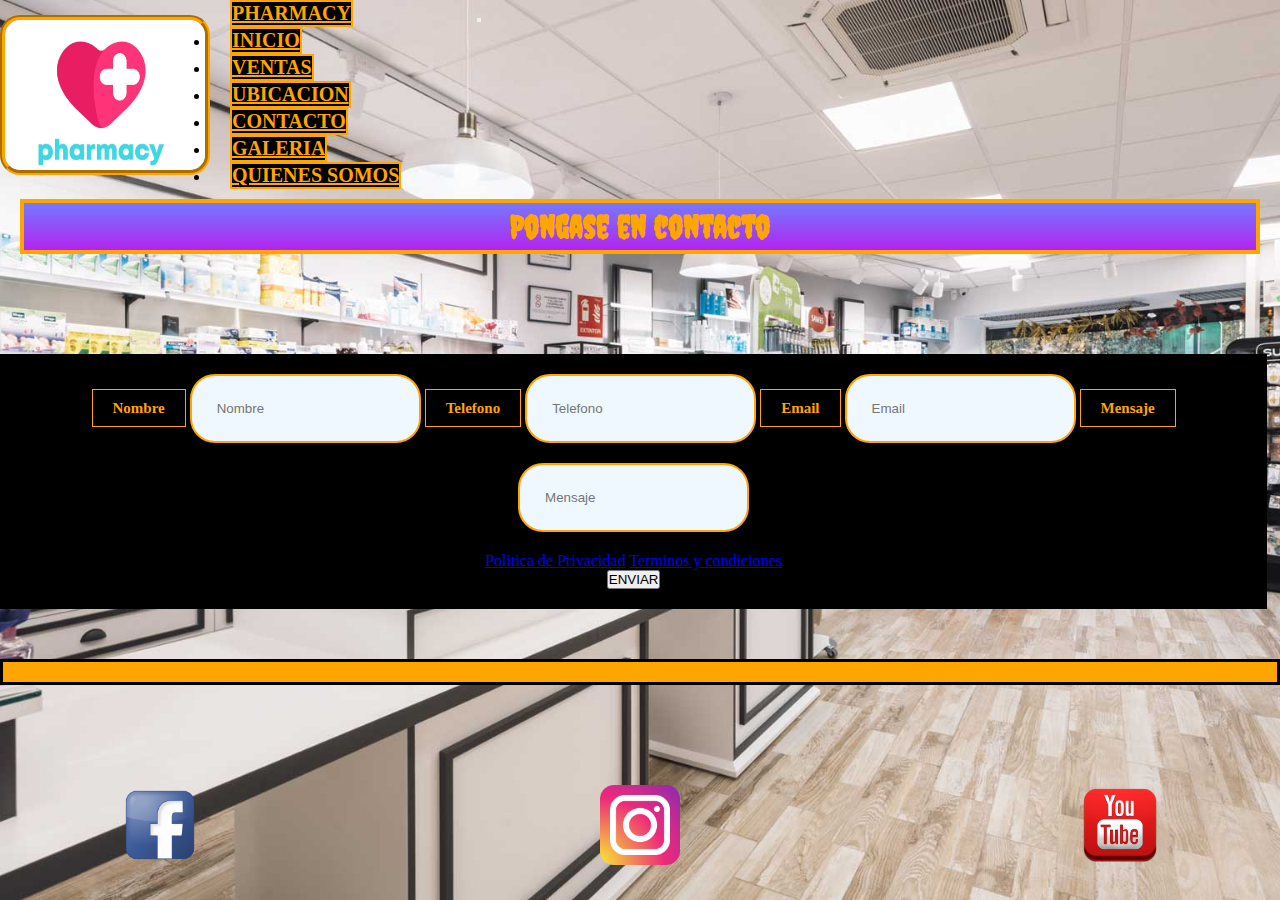
==== pages/contacto.html @ f9989104 "rpimer commit" ====
<!DOCTYPE html>
<html lang="en">

<head>
    <meta charset="UTF-8">
    <meta http-equiv="X-UA-Compatible" content="IE=edge">
    <meta name="viewport" content="width=, initial-scale=1.0">
    <link rel="Stylesheet" href="../css/style.css">
    <link rel="preconnect" href="https://fonts.googleapis.com">
    <link rel="preconnect" href="https://fonts.gstatic.com" crossorigin>
    <link href="https://fonts.googleapis.com/css2?family=Creepster&family=Roboto:wght@700;900&display=swap"
        rel="stylesheet">
        <link href="https://cdn.jsdelivr.net/npm/bootstrap@5.3.0-alpha3/dist/css/bootstrap.min.css" rel="stylesheet" integrity="sha384-KK94CHFLLe+nY2dmCWGMq91rCGa5gtU4mk92HdvYe+M/SXH301p5ILy+dN9+nJOZ" crossorigin="anonymous">
  </head>
    <title>FARMACIA CONTACTO</title>
</head>

<body>
    <header>
        <!-- LINK DE logo y NAV -->


        <img src="../img/LOGO.png" class="logo" alt="#">

        <nav class="navbar navbar-expand-lg bg-body-tertiary">
            <div class="container-fluid">
                <a href="../index.html" class="nav-link" id="Inicio">PHARMACY</a>
              <button class="navbar-toggler" type="button" data-bs-toggle="collapse" data-bs-target="#navbarText" aria-controls="navbarText" aria-expanded="false" aria-label="Toggle navigation">
                <span class="navbar-toggler-icon"></span>
              </button>
              <div class="collapse navbar-collapse" id="navbarText">
                <ul class="navbar-nav me-auto mb-2 mb-lg-0">
                    <li class="nav-item">
                        <a href="../index.html" class="nav-link" id="Inicio">INICIO</a>
                      </li>
                  <li class="nav-item">
                    <a href="../pages/ventas.html" class="nav-link">VENTAS</a>
                  </li>
                  <li class="nav-item">
                    <a href="../pages/ubicacion.html" class="nav-link">UBICACION</a>
                  </li>
                  <li class="nav-item">
                    <a href="../pages/contacto.html" class="nav-link">CONTACTO</a>
                  </li>
                  <li class="nav-item">
                    <a href="../pages/galeria.html" class="nav-link">GALERIA</a>
                  </li>
                  <li class="nav-item">
                    <a href="../pages/quienes-somos.html" class="nav-link">QUIENES SOMOS</a>
                  </li>
                </ul>

              </div>
            </div>
          </nav>
    </header>

    <h1>Pongase en contacto</h1>
    <main>
        <div class="resolucion">
            <div class="desktop">

            </div>
            <div class="tablet">

            </div>
            <div class="movil">

            </div>

            <form class="formulario">

                <label for="name">Nombre</label>
                <input type="text" name="name" id="name" placeholder="Nombre">

                <label for="phone">Telefono</label>
                <input type="tel" name="phone" id="phone" placeholder="Telefono">

                <label for="email">Email</label>
                <input type="email" name="email" id="email" placeholder="Email">

                <label for="message">Mensaje</label>
                <input type="message" id="message" cols="30" rows="5" placeholder="Mensaje"></textarea>

                <div class="form-txt">
                    <a href="#"> Politica de Privacidad</a>
                    <a href="#"> Terminos y condiciones</a>
                </div>
                <button>ENVIAR</button>

            </form>
    </main>
    <hr>
    <footer>

        <ul class="flex-redes">
            <a href="https://www.facebook.com/"> <img src="../img/social_facebook_box_blue_256_30649.png"
                    class="logoface" alt="#"></a>
            <a href="https://www.instagram.com/"><img
                    src="../img/iconfinder-social-media-applications-3instagram-4102579_113804.png" class="logoinsta"
                    alt="#"></a>
            <a href="https://www.youtube.com/"><img src="../img/social_youtube_2756.png" class="logoyou" alt="#"></a>




        </ul>
    </footer>


    <script src="https://cdn.jsdelivr.net/npm/bootstrap@5.3.0-alpha3/dist/js/bootstrap.bundle.min.js"
        integrity="sha384-ENjdO4Dr2bkBIFxQpeoTz1HIcje39Wm4jDKdf19U8gI4ddQ3GYNS7NTKfAdVQSZe"
        crossorigin="anonymous"></script>


</body>






</html>
---- css/style.css ----
.resolucion {
    width: 99%;
    text-align: center;
}


/**Movil**/

@media (max-width: 767px) {
    .desktop {
        display: none;
    }
    .tablet {
        display: none;
    }
}


/**Tablet**/

@media (min-width: 768px) and (max-width: 990px) {
    .desktop {
        display: none;
    }
    .movil {
        display: none;
    }
}


/**Escritorio**/

@media (min-width: 991px) {
    .tablet {
        display: none;
    }
    .movil {
        display: none;
    }
}
@import url('https://fonts.googleapis.com/css2?family=Roboto:wght@700;900&display=swap');

* {
    padding: 0%;
    margin: 0%
}




body {

    background-image: url("../img/farmaciafondo.jpg");
    background-position: center center;
    background-repeat: no-repeat;
    background-size: cover;
    background-attachment: fixed;
    min-height: 20vh;
    display:inline;



}

.logo2 {
    display: flex;
    flex-wrap: wrap;
    align-content: space-around;
    justify-content: flex-start;
    align-items: center;
    flex-direction: column-reverse;
    margin: auto;
    width: 50%;



}



.logo {
    width: 200px;
    height: 150px;
    margin-right: -400px;
    display: grid;
    align-items: center;
    border: 5px groove orange;
    border-radius: 20px;
    margin: 0px;
    padding: 0%;

}




.logoventa {
    width: 500px;
    height: 400px;
    background-position: center;
    background-repeat: no-repeat;
    background-size: cover;
    background-attachment: fixed;
    align-items: center;
    margin-left: 600px;
    border: 10px solid orange;
    margin-top: 50px;
    border-radius: 60px;

}



.nav-link {

    align-items: center;
    margin-left: 20px;
    margin-right: 120px;
    font-weight: 800;
    color: orange;
    font-size: 20px;
    background-color: black;
    border: 2px solid orange;
    display: inline-block;

}

a.nav-link {

    align-items: center;
    margin-left: 20px;
    margin-right: 120px;
    font-weight: 800;
    color: orange;
    font-size: 20px;
    background-color: black;
    border: 2px solid orange;
    display: inline-block;

}

.nav-link:hover {
    background-color: rgb(254, 251, 251);
    transform: scale(1.3);


}




header {
    display: flex;
    align-items: center;
    margin-right: 50px;
}

h1 {

    font-family: 'Creepster', cursive;
    display: flex;
    flex-wrap: nowrap;
    align-content: stretch;
    justify-content: space-around;
    font-size: 200%;
    background-color: black;
    border: 4px solid orange;
    align-items: center;
    margin-left: 20px;
    margin-right: 20px;
    color: orange;
    padding: 5px;
    margin-top: 10px;
    background-image: linear-gradient(to top, #b224ef 0%, #7579ff 100%);





}

P {
    color: orange;
    margin-left: 500px;
    background-color: rgb(3, 3, 3);
    font-size: 25px;
    margin: 0;


}

h3 {
    color: rgb(253, 253, 251);
    margin-left: 500px;
    background-color: rgb(3, 3, 3);
    font-size: 25px;
    margin: 0;


}

.logoinsta {
    width: 80px;
    height: 80px;
    margin-left: 400px;
    margin-right: 400px;
}

.logoyou {
    width: 80px;
    height: 80px;

}


.logoface {
    width: 80px;
    height: 80px;
    margin-top: 100px;

}

h4 {
    font-weight: 800;
    color: orange;
    font-size: 20px;
    background-color: black;
    border: 2px solid orange;
    display: flex;
    padding: 10px;
    align-items: center;
}


/* div { 
    width: 40px;
    height: 40px;
    margin-left: -400px;
    padding: 2%;

 } */

h5 {

    font-weight: 800;
    color: orange;
    font-size: 20px;
    background-color: black;
    border: 2px solid orange;
    display: flex;
    padding: 10px;
    margin-left: 850px;
    align-items: flex-start 600px;



}

/*.pventas {
    display: grid;
    margin-left: 400px;
    font-weight: 800px;
    color: orange;
    font-size: 20px;
    background-color: black;
    border: 2px solid orange;
    flex-wrap: wrap;
    margin-top: 100px;
    grid-template-columns: 1fr 1fr;


}

.ventass { 
    border-radius: 5px;
    width: 300px;
    height: 300px;
    flex-wrap: wrap;
    text-align: center;

}

.ventass img { 
    display: grid;
    border-radius: 5px;
    width: 300px;
    height: 300px;
    flex-wrap: wrap;
    text-align: center;
    grid-template-columns: 100px;*/



/* .ventas { 
    display: grid;
    border-radius: 5px;
    width: 300px;
    height: 300px;
    flex-wrap: wrap;
    text-align: center;
    grid-template-columns: 100px;
}*/
/*.vent1{
 width: 200px;
 margin-right: 500px;
}

.vent2{
    width: 200px;
    margin-right: 500px;
    
}

.vent3{
    width: 200px;
    margin-right: 500px;
    
}

.vent4{
    width: 200px;
    margin-right: 500px;
    
}

*/
label {
    color: orange;
    font-size: 15px;
    font-weight: 600;
    margin-bottom: 15px;
    background-color: black;
    border: 1px solid orange;
    padding: 10px 20px;
}

input,
textarea {
    padding: 25px 25px;
    border-radius: 25px;
    margin-bottom: 20px;
    background-color: aliceblue;
    border: 2px solid orange;
    color: rgb(8, 5, 1);
    outline: none;
}

form {
    margin-top: 100px;
    box-sizing: border-box;
    padding: 50px 20px;
}

form-text {
    margin-top: 100px;
    margin-left: 200px;

    width: 50px;
    padding: 50px 20px;
}


hr {
    padding: 5px;
    color: rgb(10, 7, 0);
    background-color: black;
    background: orange;
    height: 10px;
    border: 3px solid black;
    margin-top: 50px;
}

.imagen00 {


    width: 500px;
    height: 400px;
    padding: 10px;
    background-position: center center;
    background-size: cover;
    border: 5px groove orange;
    border-radius: 20px;
    background-color: aliceblue;


}

.flex-redes {
    display: flex;
    flex-wrap: wrap;
    justify-content: center;
    flex-direction: row;
    align-content: center;
    align-items: flex-end;




}
.logoface:hover {
    background-color: rgb(254, 251, 251);
    transform: scale(1.5);
    border: 5px groove orange;
    border-radius: 20px;
}

.logoyou:hover {
    background-color: rgb(254, 251, 251);
    transform: scale(1.5);
    border: 5px groove orange;
    border-radius: 20px;
}

.logoinsta:hover {
    background-color: rgb(254, 251, 251);
    transform: scale(1.5);
    border: 5px groove orange;
    border-radius: 20px;
}



.video {
    display: flex;
    padding: 25%;
    align-items: center;
    justify-content: center;
    flex-wrap: nowrap;
    flex-direction: column;
    height: 40px;

}




.map {
    display: flex;
    flex-wrap: wrap;
    align-content: space-around;
    justify-content: flex-start;
    align-items: center;
    flex-direction: column-reverse;
}

.nuestrahistoria {
    color: orange;
    margin-left: 500px;
    background-color: rgb(3, 3, 3);
    font-size: 25px;
    margin: 0;
    font-family: sans-serif;
}


.formulario {
    flex-wrap: wrap;
    background-color: black;
    padding: 20px;
}



.contenedor-items {
    display: flex;
    flex-wrap: wrap;
    grid-template-columns: 1fr 1fr;
}

.columnasx2 {
    padding: 2%;
    align-items: center;
    margin-left: 20px;
    margin-right: 10px;
    font-weight: 800;
    color: rgb(14, 10, 3);
    font-size: 20px;
    background-color: rgb(248, 246, 246);
    border: 2px solid orange; 
    margin-top: 1rem;


}

footer {
    min-height: 20vh;

}


div img {
    height: 200px;
}

div h2 {
    background-color: rgb(160, 114, 14);
    text-align: center;

}

.main img {
    display: grid;
}

button:hover{
    background-color: #f00909;
    color: white;
}


.navbar-toggler:focus{
    box-shadow: none;
}
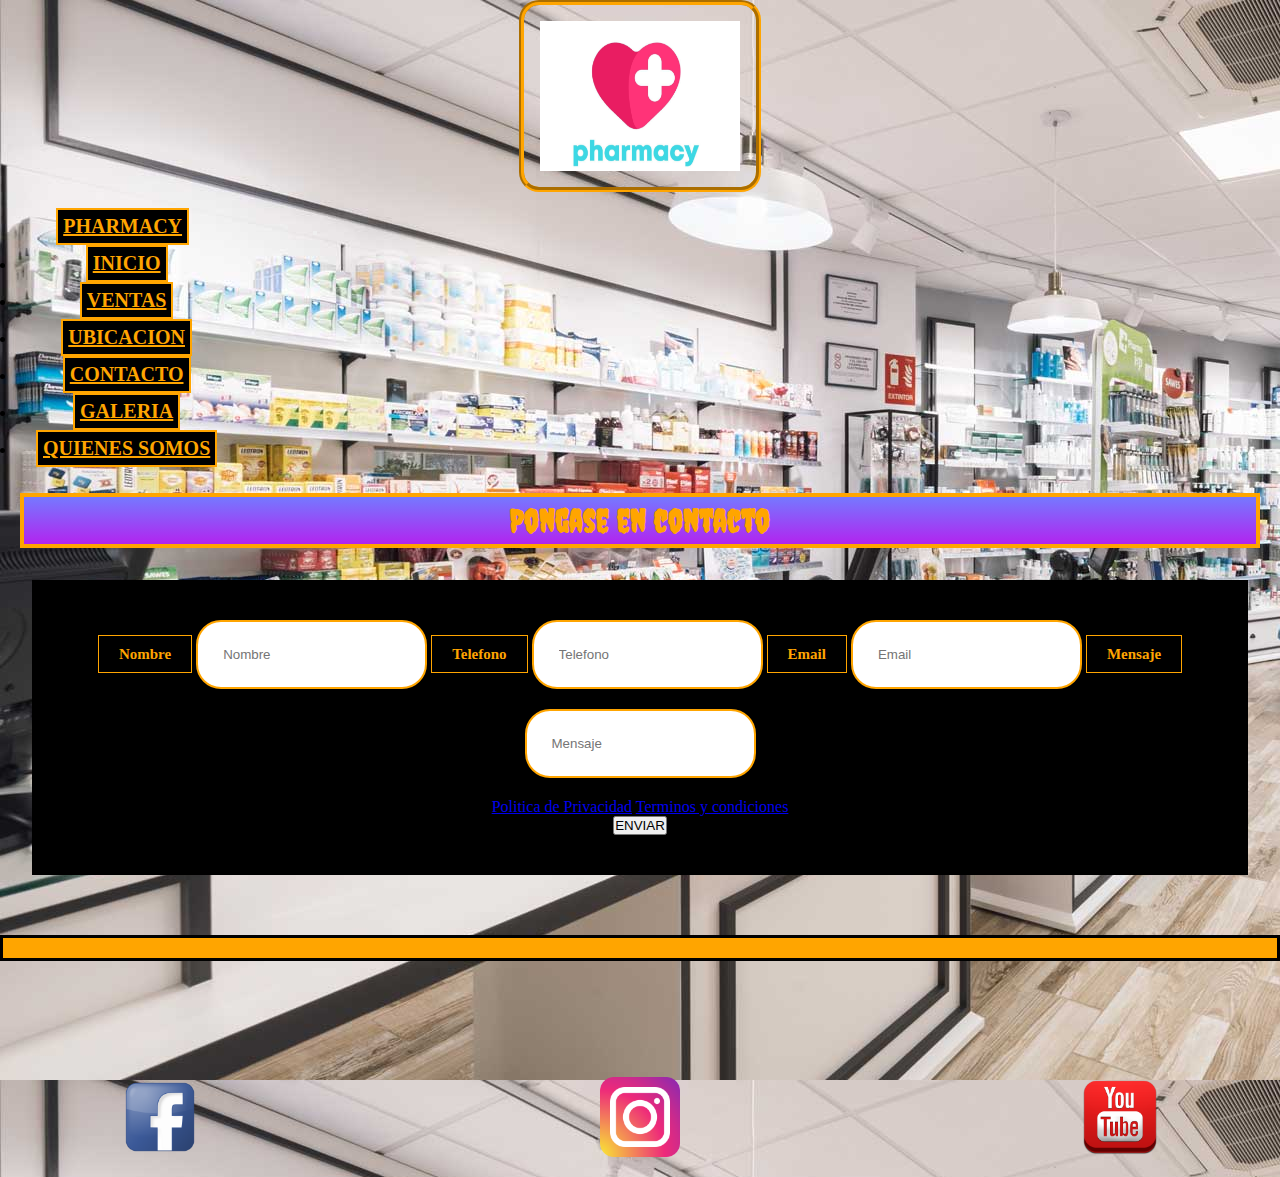
==== commit 7508d39a: "reentrega" ====
--- a/pages/contacto.html
+++ b/pages/contacto.html
@@ -2,115 +2,106 @@
 <html lang="en">
 
 <head>
-    <meta charset="UTF-8">
-    <meta http-equiv="X-UA-Compatible" content="IE=edge">
-    <meta name="viewport" content="width=, initial-scale=1.0">
-    <link rel="Stylesheet" href="../css/style.css">
-    <link rel="preconnect" href="https://fonts.googleapis.com">
-    <link rel="preconnect" href="https://fonts.gstatic.com" crossorigin>
-    <link href="https://fonts.googleapis.com/css2?family=Creepster&family=Roboto:wght@700;900&display=swap"
-        rel="stylesheet">
-        <link href="https://cdn.jsdelivr.net/npm/bootstrap@5.3.0-alpha3/dist/css/bootstrap.min.css" rel="stylesheet" integrity="sha384-KK94CHFLLe+nY2dmCWGMq91rCGa5gtU4mk92HdvYe+M/SXH301p5ILy+dN9+nJOZ" crossorigin="anonymous">
-  </head>
-    <title>FARMACIA CONTACTO</title>
+  <meta charset="UTF-8">
+  <meta http-equiv="X-UA-Compatible" content="IE=edge">
+  <meta name="viewport" content="width=, initial-scale=1.0">
+  <link rel="Stylesheet" href="../css/style.css">
+  <link rel="preconnect" href="https://fonts.googleapis.com">
+  <link rel="preconnect" href="https://fonts.gstatic.com" crossorigin>
+  <link href="https://fonts.googleapis.com/css2?family=Creepster&family=Roboto:wght@700;900&display=swap"
+    rel="stylesheet">
+  <link href="https://cdn.jsdelivr.net/npm/bootstrap@5.3.0-alpha3/dist/css/bootstrap.min.css" rel="stylesheet"
+    integrity="sha384-KK94CHFLLe+nY2dmCWGMq91rCGa5gtU4mk92HdvYe+M/SXH301p5ILy+dN9+nJOZ" crossorigin="anonymous">
+
+  <title>FARMACIA CONTACTO</title>
 </head>
 
 <body>
-    <header>
-        <!-- LINK DE logo y NAV -->
+      <!-- LINK DE logo y NAV -->
+      <img src="../img/LOGO.png" class="logo" alt="#">
+
+  <header>
 
 
-        <img src="../img/LOGO.png" class="logo" alt="#">
+    <nav class="navbar navbar-expand-lg bg-body-tertiary">
+      <div class="container-fluid">
+        <a href="../index.html" class="nav-link" id="Inicio">PHARMACY</a>
+        <button class="navbar-toggler" type="button" data-bs-toggle="collapse" data-bs-target="#navbarText"
+          aria-controls="navbarText" aria-expanded="false" aria-label="Toggle navigation">
+          <span class="navbar-toggler-icon"></span>
+        </button>
+        <div class="collapse navbar-collapse" id="navbarText">
+          <ul class="navbar-nav me-auto mb-2 mb-lg-0">
+            <li class="nav-item">
+              <a href="../index.html" class="nav-link" id="Inicio">INICIO</a>
+            </li>
+            <li class="nav-item">
+              <a href="../pages/ventas.html" class="nav-link">VENTAS</a>
+            </li>
+            <li class="nav-item">
+              <a href="../pages/ubicacion.html" class="nav-link">UBICACION</a>
+            </li>
+            <li class="nav-item">
+              <a href="../pages/contacto.html" class="nav-link">CONTACTO</a>
+            </li>
+            <li class="nav-item">
+              <a href="../pages/galeria.html" class="nav-link">GALERIA</a>
+            </li>
+            <li class="nav-item">
+              <a href="../pages/quienes-somos.html" class="nav-link">QUIENES SOMOS</a>
+            </li>
+          </ul>
 
-        <nav class="navbar navbar-expand-lg bg-body-tertiary">
-            <div class="container-fluid">
-                <a href="../index.html" class="nav-link" id="Inicio">PHARMACY</a>
-              <button class="navbar-toggler" type="button" data-bs-toggle="collapse" data-bs-target="#navbarText" aria-controls="navbarText" aria-expanded="false" aria-label="Toggle navigation">
-                <span class="navbar-toggler-icon"></span>
-              </button>
-              <div class="collapse navbar-collapse" id="navbarText">
-                <ul class="navbar-nav me-auto mb-2 mb-lg-0">
-                    <li class="nav-item">
-                        <a href="../index.html" class="nav-link" id="Inicio">INICIO</a>
-                      </li>
-                  <li class="nav-item">
-                    <a href="../pages/ventas.html" class="nav-link">VENTAS</a>
-                  </li>
-                  <li class="nav-item">
-                    <a href="../pages/ubicacion.html" class="nav-link">UBICACION</a>
-                  </li>
-                  <li class="nav-item">
-                    <a href="../pages/contacto.html" class="nav-link">CONTACTO</a>
-                  </li>
-                  <li class="nav-item">
-                    <a href="../pages/galeria.html" class="nav-link">GALERIA</a>
-                  </li>
-                  <li class="nav-item">
-                    <a href="../pages/quienes-somos.html" class="nav-link">QUIENES SOMOS</a>
-                  </li>
-                </ul>
+        </div>
+      </div>
+    </nav>
+  </header>
 
-              </div>
-            </div>
-          </nav>
-    </header>
+  <h1>Pongase en contacto</h1>
+  <main>
 
-    <h1>Pongase en contacto</h1>
-    <main>
-        <div class="resolucion">
-            <div class="desktop">
+    <form class="formulario">
 
-            </div>
-            <div class="tablet">
+      <label for="name">Nombre</label>
+      <input type="text" name="name" id="name" placeholder="Nombre">
 
-            </div>
-            <div class="movil">
+      <label for="phone">Telefono</label>
+      <input type="tel" name="phone" id="phone" placeholder="Telefono">
 
-            </div>
+      <label for="email">Email</label>
+      <input type="email" name="email" id="email" placeholder="Email">
 
-            <form class="formulario">
+      <label for="message">Mensaje</label>
+      <input type="message" cols="30" rows="5" placeholder="Mensaje"></textarea>
 
-                <label for="name">Nombre</label>
-                <input type="text" name="name" id="name" placeholder="Nombre">
+      <div class="form-txt">
+        <a href="#"> Politica de Privacidad</a>
+        <a href="#"> Terminos y condiciones</a>
+      </div>
+      <button>ENVIAR</button>
 
-                <label for="phone">Telefono</label>
-                <input type="tel" name="phone" id="phone" placeholder="Telefono">
+    </form>
+  </main>
+  <hr>
+  <footer>
 
-                <label for="email">Email</label>
-                <input type="email" name="email" id="email" placeholder="Email">
-
-                <label for="message">Mensaje</label>
-                <input type="message" id="message" cols="30" rows="5" placeholder="Mensaje"></textarea>
-
-                <div class="form-txt">
-                    <a href="#"> Politica de Privacidad</a>
-                    <a href="#"> Terminos y condiciones</a>
-                </div>
-                <button>ENVIAR</button>
-
-            </form>
-    </main>
-    <hr>
-    <footer>
-
-        <ul class="flex-redes">
-            <a href="https://www.facebook.com/"> <img src="../img/social_facebook_box_blue_256_30649.png"
-                    class="logoface" alt="#"></a>
-            <a href="https://www.instagram.com/"><img
-                    src="../img/iconfinder-social-media-applications-3instagram-4102579_113804.png" class="logoinsta"
-                    alt="#"></a>
-            <a href="https://www.youtube.com/"><img src="../img/social_youtube_2756.png" class="logoyou" alt="#"></a>
+    <ul class="flex-redes">
+      <a href="https://www.facebook.com/"> <img src="../img/social_facebook_box_blue_256_30649.png" class="logoface"
+          alt="#"></a>
+      <a href="https://www.instagram.com/"><img
+          src="../img/iconfinder-social-media-applications-3instagram-4102579_113804.png" class="logoinsta" alt="#"></a>
+      <a href="https://www.youtube.com/"><img src="../img/social_youtube_2756.png" class="logoyou" alt="#"></a>
 
 
 
 
-        </ul>
-    </footer>
+    </ul>
+  </footer>
 
 
-    <script src="https://cdn.jsdelivr.net/npm/bootstrap@5.3.0-alpha3/dist/js/bootstrap.bundle.min.js"
-        integrity="sha384-ENjdO4Dr2bkBIFxQpeoTz1HIcje39Wm4jDKdf19U8gI4ddQ3GYNS7NTKfAdVQSZe"
-        crossorigin="anonymous"></script>
+  <script src="https://cdn.jsdelivr.net/npm/bootstrap@5.3.0-alpha3/dist/js/bootstrap.bundle.min.js"
+    integrity="sha384-ENjdO4Dr2bkBIFxQpeoTz1HIcje39Wm4jDKdf19U8gI4ddQ3GYNS7NTKfAdVQSZe"
+    crossorigin="anonymous"></script>
 
 
 </body>
--- a/css/style.css
+++ b/css/style.css
@@ -1,23 +1,4 @@
-.resolucion {
-    width: 99%;
-    text-align: center;
-}
-
-
-/**Movil**/
-
-@media (max-width: 767px) {
-    .desktop {
-        display: none;
-    }
-    .tablet {
-        display: none;
-    }
-}
-
-
-/**Tablet**/
-
+/*  
 @media (min-width: 768px) and (max-width: 990px) {
     .desktop {
         display: none;
@@ -28,7 +9,7 @@
 }
 
 
-/**Escritorio**/
+/**Escritorio
 
 @media (min-width: 991px) {
     .tablet {
@@ -37,7 +18,7 @@
     .movil {
         display: none;
     }
-}
+/*  */
 @import url('https://fonts.googleapis.com/css2?family=Roboto:wght@700;900&display=swap');
 
 * {
@@ -48,18 +29,22 @@
 
 
 
+
 body {
 
     background-image: url("../img/farmaciafondo.jpg");
-    background-position: center center;
-    background-repeat: no-repeat;
-    background-size: cover;
-    background-attachment: fixed;
-    min-height: 20vh;
-    display:inline;
-
-
-
+    min-width: 360px;
+
+
+
+
+}
+
+header,
+footer {
+    padding: 1rem;
+    clear: left;
+    text-align: center;
 }
 
 .logo2 {
@@ -70,7 +55,7 @@
     align-items: center;
     flex-direction: column-reverse;
     margin: auto;
-    width: 50%;
+    width: 60%;
 
 
 
@@ -81,13 +66,13 @@
 .logo {
     width: 200px;
     height: 150px;
-    margin-right: -400px;
-    display: grid;
+    display: flex;
     align-items: center;
     border: 5px groove orange;
     border-radius: 20px;
-    margin: 0px;
-    padding: 0%;
+    margin: auto;
+    padding: 1rem;
+
 
 }
 
@@ -116,12 +101,13 @@
     align-items: center;
     margin-left: 20px;
     margin-right: 120px;
-    font-weight: 800;
-    color: orange;
-    font-size: 20px;
+    font-weight: 500;
+    color: orange;
+    font-size: 210px;
     background-color: black;
     border: 2px solid orange;
     display: inline-block;
+    padding: 5px;
 
 }
 
@@ -179,22 +165,26 @@
 
 }
 
-P {
+p {
     color: orange;
     margin-left: 500px;
     background-color: rgb(3, 3, 3);
     font-size: 25px;
     margin: 0;
-
-
-}
+    font-family: sans-serif;
+    text-align: center;
+    padding: 10px;
+}
+
+
+
 
 h3 {
     color: rgb(253, 253, 251);
     margin-left: 500px;
     background-color: rgb(3, 3, 3);
     font-size: 25px;
-    margin: 0;
+    margin: 15px 0;
 
 
 }
@@ -232,13 +222,8 @@
 }
 
 
-/* div { 
-    width: 40px;
-    height: 40px;
-    margin-left: -400px;
-    padding: 2%;
-
- } */
+
+
 
 h5 {
 
@@ -332,6 +317,9 @@
     background-color: black;
     border: 1px solid orange;
     padding: 10px 20px;
+    margin: 15px 0;
+
+
 }
 
 input,
@@ -339,22 +327,15 @@
     padding: 25px 25px;
     border-radius: 25px;
     margin-bottom: 20px;
-    background-color: aliceblue;
+
     border: 2px solid orange;
     color: rgb(8, 5, 1);
     outline: none;
 }
 
-form {
-    margin-top: 100px;
-    box-sizing: border-box;
-    padding: 50px 20px;
-}
+
 
 form-text {
-    margin-top: 100px;
-    margin-left: 200px;
-
     width: 50px;
     padding: 50px 20px;
 }
@@ -370,17 +351,28 @@
     margin-top: 50px;
 }
 
+
+.imag-galery {
+    display: flex;
+    flex-wrap: wrap;
+    margin: auto;
+    padding: 1rem;
+    margin: 1rem;
+}
+
 .imagen00 {
 
 
-    width: 500px;
-    height: 400px;
-    padding: 10px;
+    width: 300px;
+    height: 200px;
     background-position: center center;
     background-size: cover;
     border: 5px groove orange;
     border-radius: 20px;
     background-color: aliceblue;
+    padding: 1rem;
+    margin: 1rem;
+
 
 
 }
@@ -397,6 +389,7 @@
 
 
 }
+
 .logoface:hover {
     background-color: rgb(254, 251, 251);
     transform: scale(1.5);
@@ -421,26 +414,32 @@
 
 
 .video {
-    display: flex;
-    padding: 25%;
-    align-items: center;
-    justify-content: center;
-    flex-wrap: nowrap;
+    margin: auto;
+}
+
+.seccion-you {
+    display: flex;
+    align-content: center;
+    align-items: center;
     flex-direction: column;
-    height: 40px;
-
-}
+    padding: 1rem;
+    margin: 1rem;
+
+}
+
 
 
 
 
 .map {
     display: flex;
-    flex-wrap: wrap;
-    align-content: space-around;
-    justify-content: flex-start;
-    align-items: center;
-    flex-direction: column-reverse;
+    height: auto;
+    padding: 1rem;
+    margin: 1rem;
+    align-items: center;
+    flex-direction: column;
+
+
 }
 
 .nuestrahistoria {
@@ -450,21 +449,39 @@
     font-size: 25px;
     margin: 0;
     font-family: sans-serif;
+    text-align: center;
+    padding: 10px;
 }
 
 
 .formulario {
     flex-wrap: wrap;
     background-color: black;
-    padding: 20px;
-}
+    padding: 40px;
+    margin: 2rem;
+    text-align: center;
+    margin-bottom: 60px;
+
+
+}
+
 
 
 
 .contenedor-items {
     display: flex;
     flex-wrap: wrap;
-    grid-template-columns: 1fr 1fr;
+    margin-right: -1rem;
+    margin-left: -1rem;
+    display: flex;
+    flex-wrap: wrap;
+    margin-right: -1rem;
+    margin-left: -1rem;
+    flex-direction: row;
+    align-items: baseline;
+    justify-content: center;
+    width: 100%;
+    text-align: center;
 }
 
 .columnasx2 {
@@ -476,9 +493,8 @@
     color: rgb(14, 10, 3);
     font-size: 20px;
     background-color: rgb(248, 246, 246);
-    border: 2px solid orange; 
+    border: 2px solid orange;
     margin-top: 1rem;
-
 
 }
 
@@ -495,6 +511,8 @@
 div h2 {
     background-color: rgb(160, 114, 14);
     text-align: center;
+    margin: 15px 0;
+
 
 }
 
@@ -502,13 +520,84 @@
     display: grid;
 }
 
-button:hover{
+button:hover {
     background-color: #f00909;
     color: white;
-}
-
-
-.navbar-toggler:focus{
+    margin: 15px 0;
+}
+
+
+.navbar-toggler:focus {
     box-shadow: none;
-}
-
+    --bs-bg-opacity: 0;
+}
+
+.bg-body-tertiary {
+    --bs-bg-opacity: 0;
+}
+
+.flex-fluid {
+    margin-right: -1rem;
+    margin-left: -1rem;
+}
+
+.flex-container {
+    @media (max-width: 300px);
+    flex-direction: column;
+}
+
+div.container-fluid {
+    padding: auto;
+}
+
+.mobile-last {
+    background-color: rgb(214, 199, 197);
+    text-align: center;
+}
+
+.mobile-last p {
+    /* ancho maximo */
+    max-width: 650px;
+    margin: auto;
+    padding: 15px;
+}
+
+.mobile-first {
+    background-color: blueviolet;
+    color: white;
+    padding: 20px;
+
+}
+
+.mobile-first h2 {
+    padding: 15px;
+}
+
+.mobile-first p {
+    padding: 15px;
+    font-family: sans-serif;
+}
+
+.mobile-first button {
+    margin: 15px;
+    padding: 5px;
+}
+
+/* ESTRATEGIA MOBILE FIRST = MIN-WIDTH */
+@media (min-width: 376px) {
+    .mobile-first {
+        background-color: rgb(65, 46, 46);
+        text-align: center;
+    }
+}
+
+.mobile-first p {
+    max-width: 650px;
+    margin: auto;
+}
+
+
+.bg-body-tertiary {
+    --bs-bg-opacity: 1;
+    background-color: rgba(var(--bs-tertiary-bg-rgb), var(--bs-bg-opacity)) !important;
+}